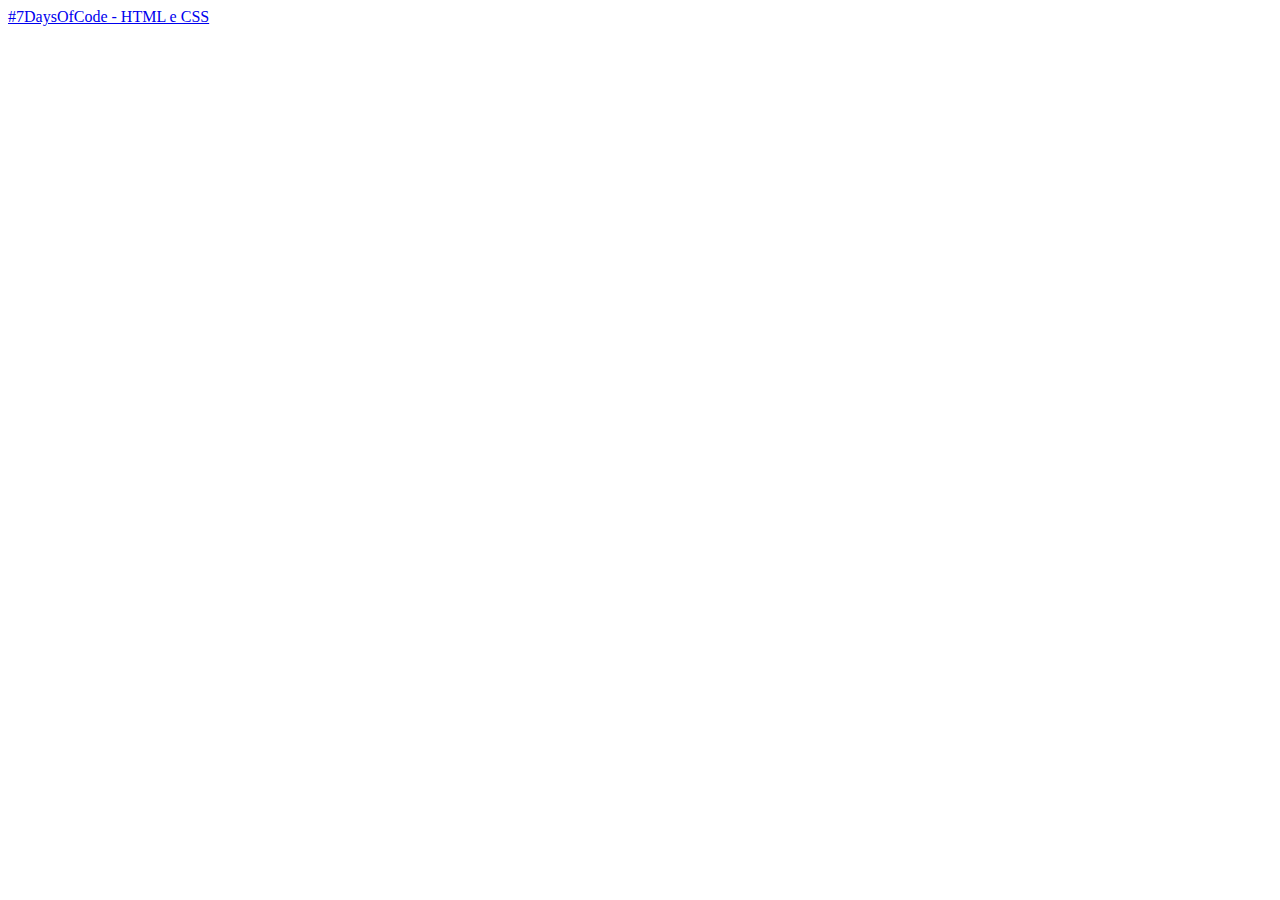
==== index.html @ f2bf8729 "Iniciando Repositório" ====
<!DOCTYPE html>
<html lang="pt-br">
<head>
    <meta charset="UTF-8">
    <meta name="viewport" content="width=device-width, initial-scale=1.0">
    <title>#7daysOfCode</title>
</head>
<body>
    <a href="./html-css/index.html">#7DaysOfCode - HTML e CSS</a>
</body>
</html>
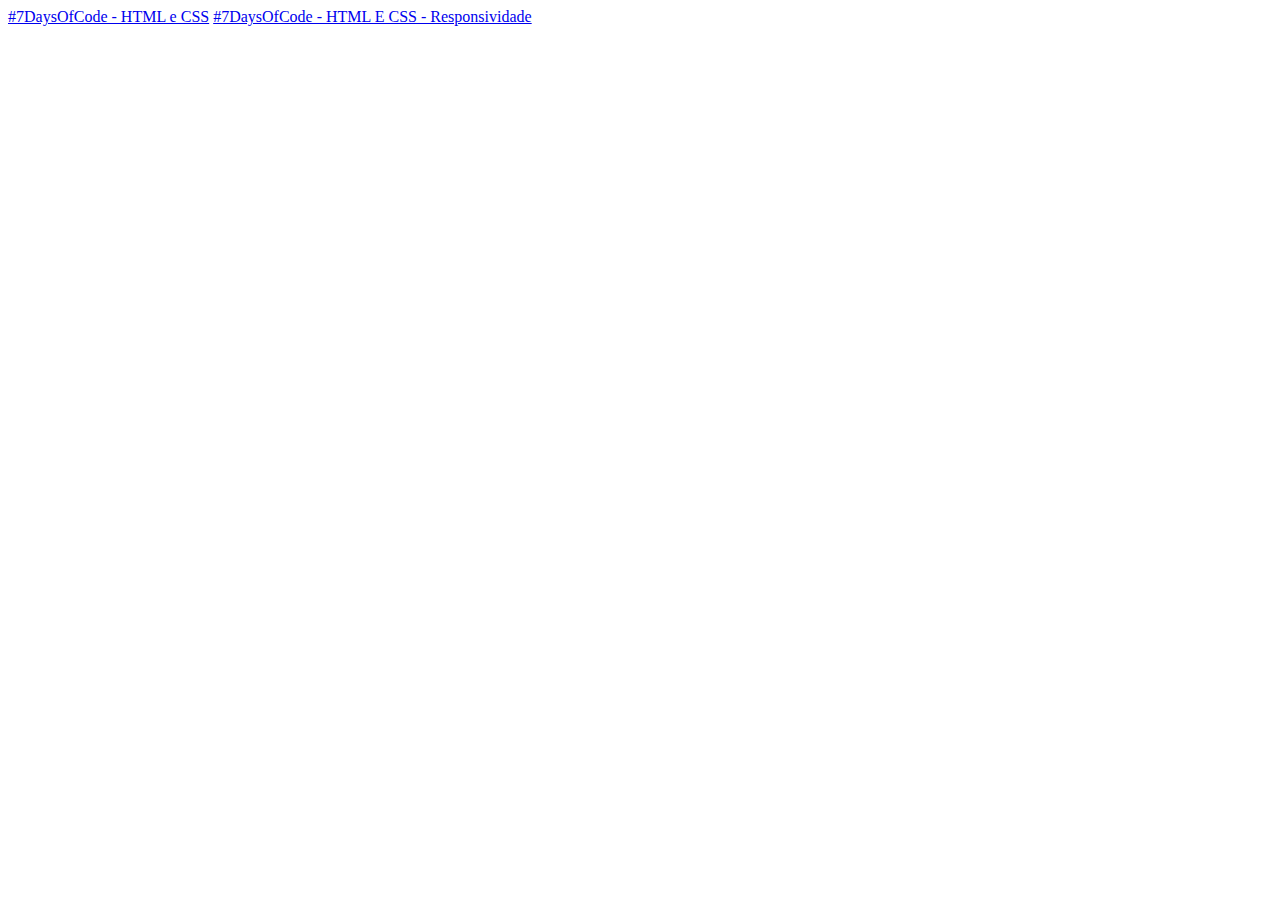
==== commit 3f5733d9: "1 Dia Finalizado" ====
--- a/index.html
+++ b/index.html
@@ -7,5 +7,6 @@
 </head>
 <body>
     <a href="./html-css/index.html">#7DaysOfCode - HTML e CSS</a>
+    <a href="./html-css-responsividade/index.html">#7DaysOfCode - HTML E CSS - Responsividade</a>
 </body>
 </html>